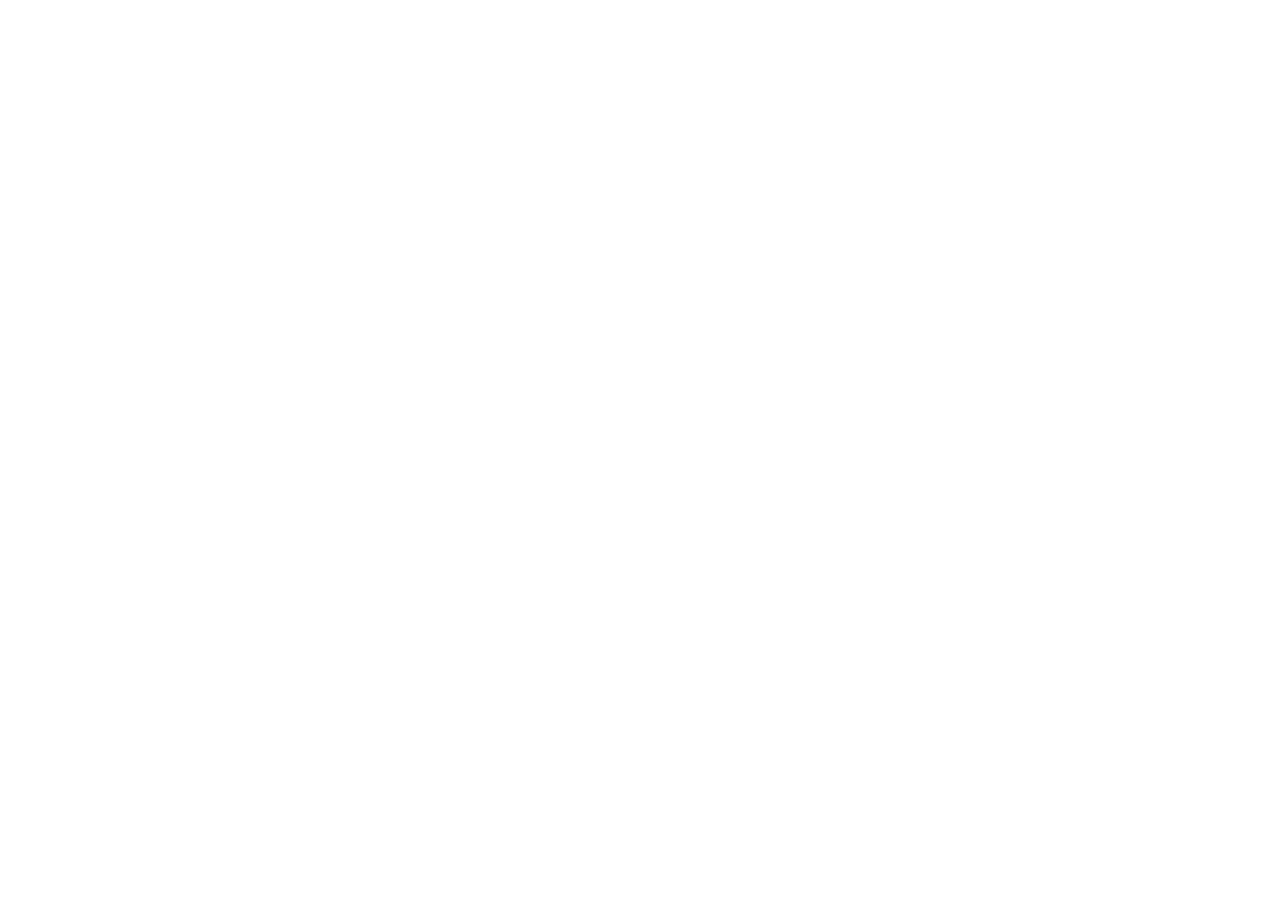
==== movie.html @ f8a9102d "movie" ====
<!DOCTYPE html>
<html lang="fr">
<head>
    <meta charset="UTF-8">
    <meta name="viewport" content="width=device-width, initial-scale=1.0">
    <title>movie</title>
    <link rel="stylesheet" href="">
</head>
<body>
    <div class="container">
        <h1></h1>
    </div>

    <script src=""></script>
</body>
</html>
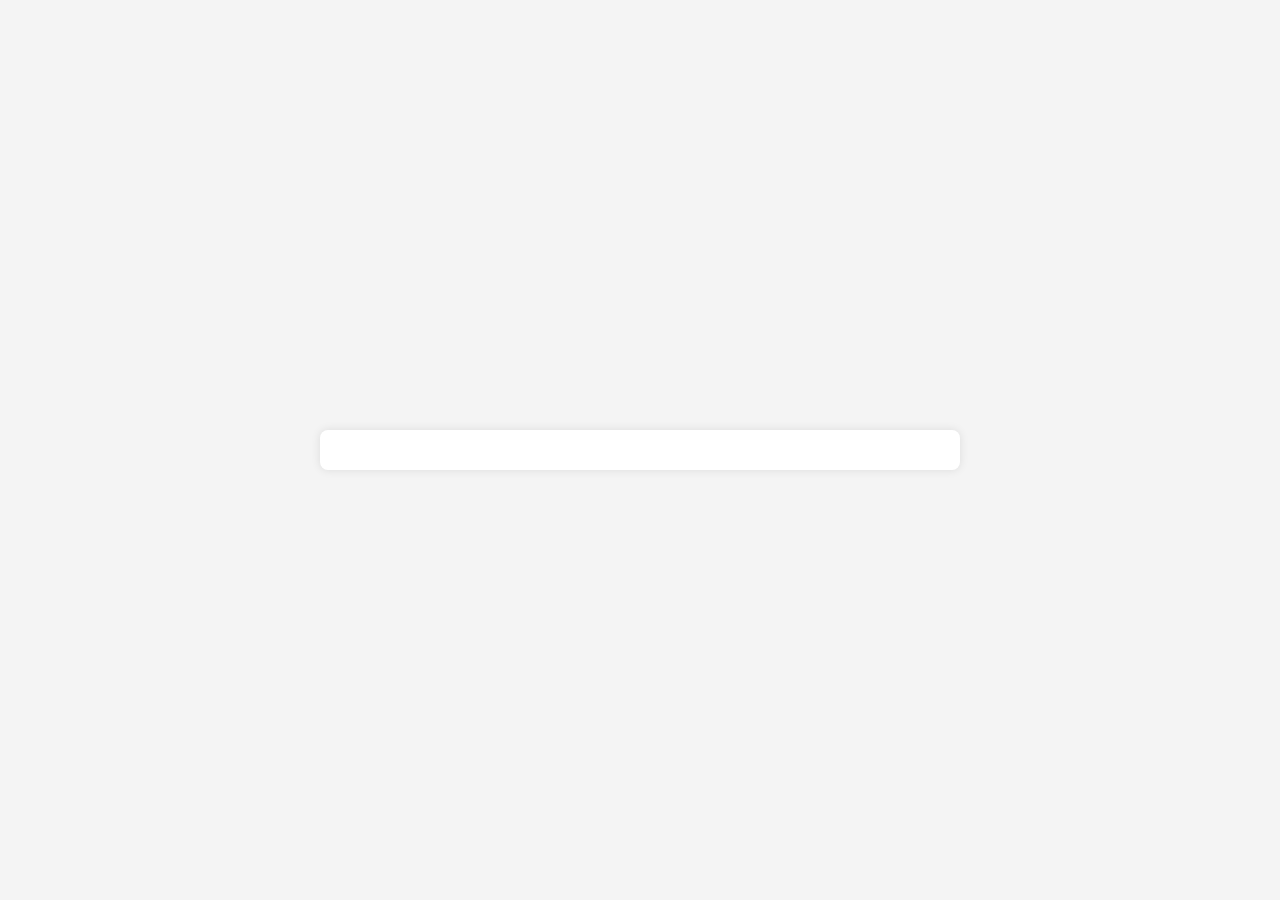
==== commit ab954036: "nom bug" ====
--- a/movie.html
+++ b/movie.html
@@ -3,14 +3,47 @@
 <head>
     <meta charset="UTF-8">
     <meta name="viewport" content="width=device-width, initial-scale=1.0">
-    <title>movie</title>
-    <link rel="stylesheet" href="">
+    <title>Détails du film</title>
+    <link rel="stylesheet" href="moviesCSS.css">
 </head>
 <body>
-    <div class="container">
-        <h1></h1>
-    </div>
+    <div id="detailsFilm"></div>
 
-    <script src=""></script>
+    <script>
+        const cleApi = "61317a5a";
+        const paramsUrl = new URLSearchParams(window.location.search);
+        const idFilm = paramsUrl.get('id');
+
+        const recupererDetailsFilm = async () => {
+            const url = `https://www.omdbapi.com/?apikey=${cleApi}&i=${idFilm}`;
+            try {
+                const reponse = await fetch(url);
+                const film = await reponse.json();
+
+                if (film.Response === "True") {
+                    afficherDetailsFilm(film);
+                } else {
+                    document.getElementById('detailsFilm').innerHTML = "<p>Aucun détail trouvé pour ce film</p>";
+                }
+            } catch (erreur) {
+                console.error("Erreur lors de la récupération des détails du film:", erreur);
+            }
+        };
+
+        const afficherDetailsFilm = (film) => {
+            const divDetailsFilm = document.getElementById('detailsFilm');
+            divDetailsFilm.innerHTML = `
+                <h1>${film.Title}</h1>
+                <img src="${film.Poster}" alt="${film.Title}">
+                <p><strong>Année :</strong> ${film.Year}</p>
+                <p><strong>Genre :</strong> ${film.Genre}</p>
+                <p><strong>Réalisateur :</strong> ${film.Director}</p>
+                <p><strong>Acteurs :</strong> ${film.Actors}</p>
+                <p><strong>Intrigue :</strong> ${film.Plot}</p>
+            `;
+        };
+
+        recupererDetailsFilm();
+    </script>
 </body>
-</html>
+</html>--- a/moviesCSS.css
+++ b/moviesCSS.css
@@ -0,0 +1,39 @@
+body {
+    font-family: Arial, sans-serif;
+    background-color: #f4f4f4;
+    margin: 0;
+    padding: 0;
+    display: flex;
+    justify-content: center;
+    align-items: center;
+    height: 100vh;
+}
+
+#detailsFilm {
+    background-color: #fff;
+    padding: 20px;
+    border-radius: 8px;
+    box-shadow: 0 0 10px rgba(0, 0, 0, 0.1);
+    max-width: 600px;
+    width: 100%;
+    text-align: center;
+}
+
+#detailsFilm h1 {
+    margin-top: 0;
+}
+
+#detailsFilm img {
+    max-width: 100%;
+    height: auto;
+    border-radius: 8px;
+    margin-bottom: 20px;
+}
+
+#detailsFilm p {
+    margin: 10px 0;
+}
+
+#detailsFilm p strong {
+    color: #333;
+}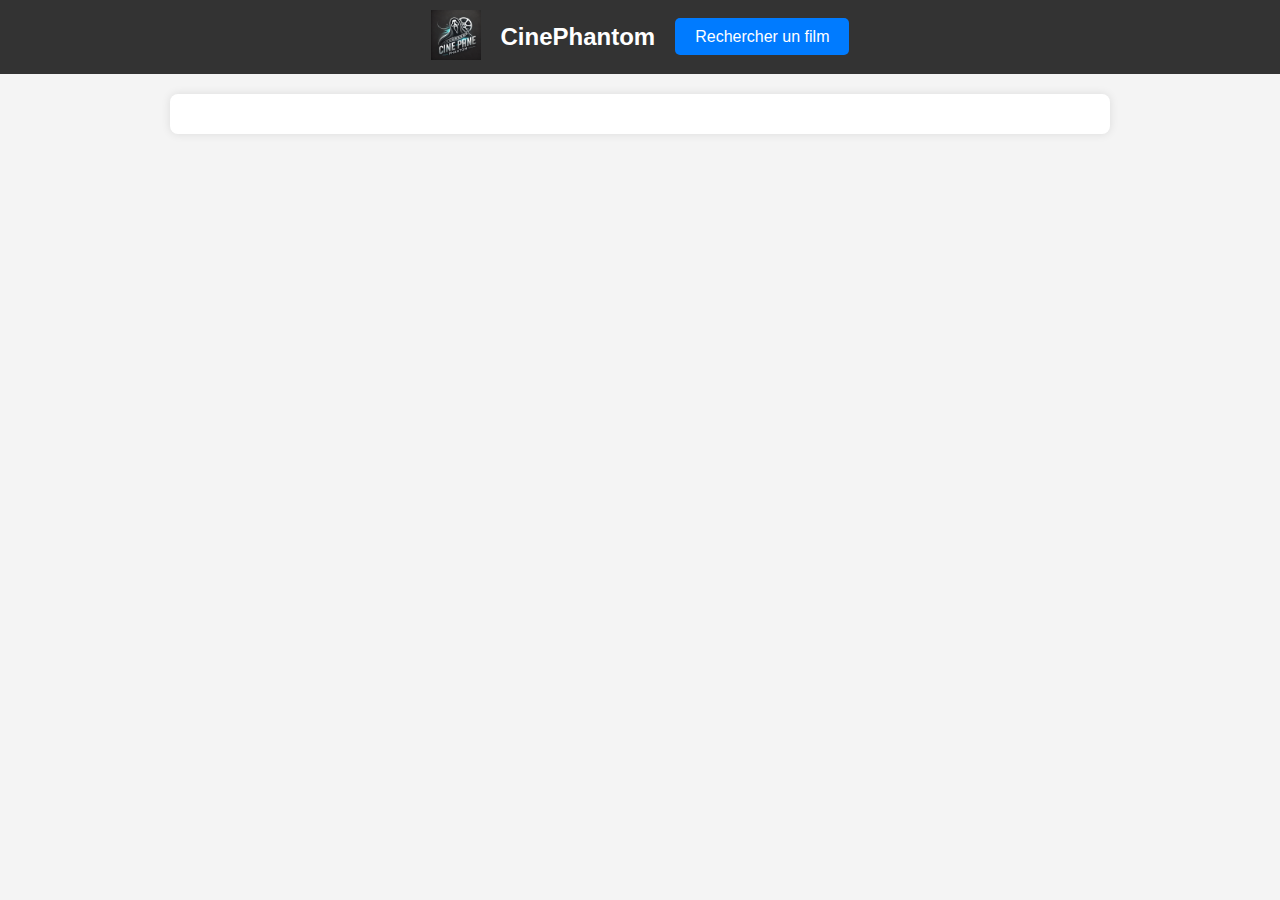
==== commit 71e94cfa: "header" ====
--- a/movie.html
+++ b/movie.html
@@ -7,43 +7,23 @@
     <link rel="stylesheet" href="moviesCSS.css">
 </head>
 <body>
+    <header>
+        <div class="header-content">
+            <div class="logo">
+                <a href="index.html">
+                    <img src="cinephramtom.webp" alt="Logo CinePhantom">
+                </a>
+            </div>
+            <div class="site-name">
+                <h1>CinePhantom</h1>
+            </div>
+            <div class="lien-recherche">
+                <a href="search.html">Rechercher un film</a>
+            </div>
+        </div>
+    </header>
     <div id="detailsFilm"></div>
 
-    <script>
-        const cleApi = "61317a5a";
-        const paramsUrl = new URLSearchParams(window.location.search);
-        const idFilm = paramsUrl.get('id');
-
-        const recupererDetailsFilm = async () => {
-            const url = `https://www.omdbapi.com/?apikey=${cleApi}&i=${idFilm}`;
-            try {
-                const reponse = await fetch(url);
-                const film = await reponse.json();
-
-                if (film.Response === "True") {
-                    afficherDetailsFilm(film);
-                } else {
-                    document.getElementById('detailsFilm').innerHTML = "<p>Aucun détail trouvé pour ce film</p>";
-                }
-            } catch (erreur) {
-                console.error("Erreur lors de la récupération des détails du film:", erreur);
-            }
-        };
-
-        const afficherDetailsFilm = (film) => {
-            const divDetailsFilm = document.getElementById('detailsFilm');
-            divDetailsFilm.innerHTML = `
-                <h1>${film.Title}</h1>
-                <img src="${film.Poster}" alt="${film.Title}">
-                <p><strong>Année :</strong> ${film.Year}</p>
-                <p><strong>Genre :</strong> ${film.Genre}</p>
-                <p><strong>Réalisateur :</strong> ${film.Director}</p>
-                <p><strong>Acteurs :</strong> ${film.Actors}</p>
-                <p><strong>Intrigue :</strong> ${film.Plot}</p>
-            `;
-        };
-
-        recupererDetailsFilm();
-    </script>
+    <script src="moviesJAVA.js"></script>
 </body>
 </html>--- a/moviesCSS.css
+++ b/moviesCSS.css
@@ -1,39 +1,74 @@
 body {
     font-family: Arial, sans-serif;
-    background-color: #f4f4f4;
     margin: 0;
     padding: 0;
+    background-color: #f4f4f4;
+}
+
+header {
+    background-color: #333;
+    color: white;
+    padding: 10px 20px;
+    text-align: center;
+}
+
+.header-content {
     display: flex;
     justify-content: center;
     align-items: center;
-    height: 100vh;
+}
+
+.logo img {
+    height: 50px;
+    margin-right: 20px;
+}
+
+.site-name h1 {
+    margin: 0;
+    font-size: 1.5em;
+    margin-right: 20px;
+}
+
+.lien-recherche a {
+    padding: 10px 20px;
+    font-size: 1em;
+    background-color: #007BFF;
+    color: white;
+    text-decoration: none;
+    border-radius: 5px;
+}
+
+.lien-recherche a:hover {
+    background-color: #0056b3;
 }
 
 #detailsFilm {
-    background-color: #fff;
+    max-width: 900px;
+    margin: 20px auto;
     padding: 20px;
+    background-color: white;
     border-radius: 8px;
     box-shadow: 0 0 10px rgba(0, 0, 0, 0.1);
-    max-width: 600px;
-    width: 100%;
+}
+
+#detailsFilm h1 {
     text-align: center;
 }
 
-#detailsFilm h1 {
-    margin-top: 0;
-}
-
 #detailsFilm img {
+    display: block;
+    margin: 0 auto;
     max-width: 100%;
     height: auto;
     border-radius: 8px;
-    margin-bottom: 20px;
 }
 
 #detailsFilm p {
+    font-size: 1em;
+    line-height: 1.5;
     margin: 10px 0;
 }
 
 #detailsFilm p strong {
-    color: #333;
+    font-weight: bold;
 }